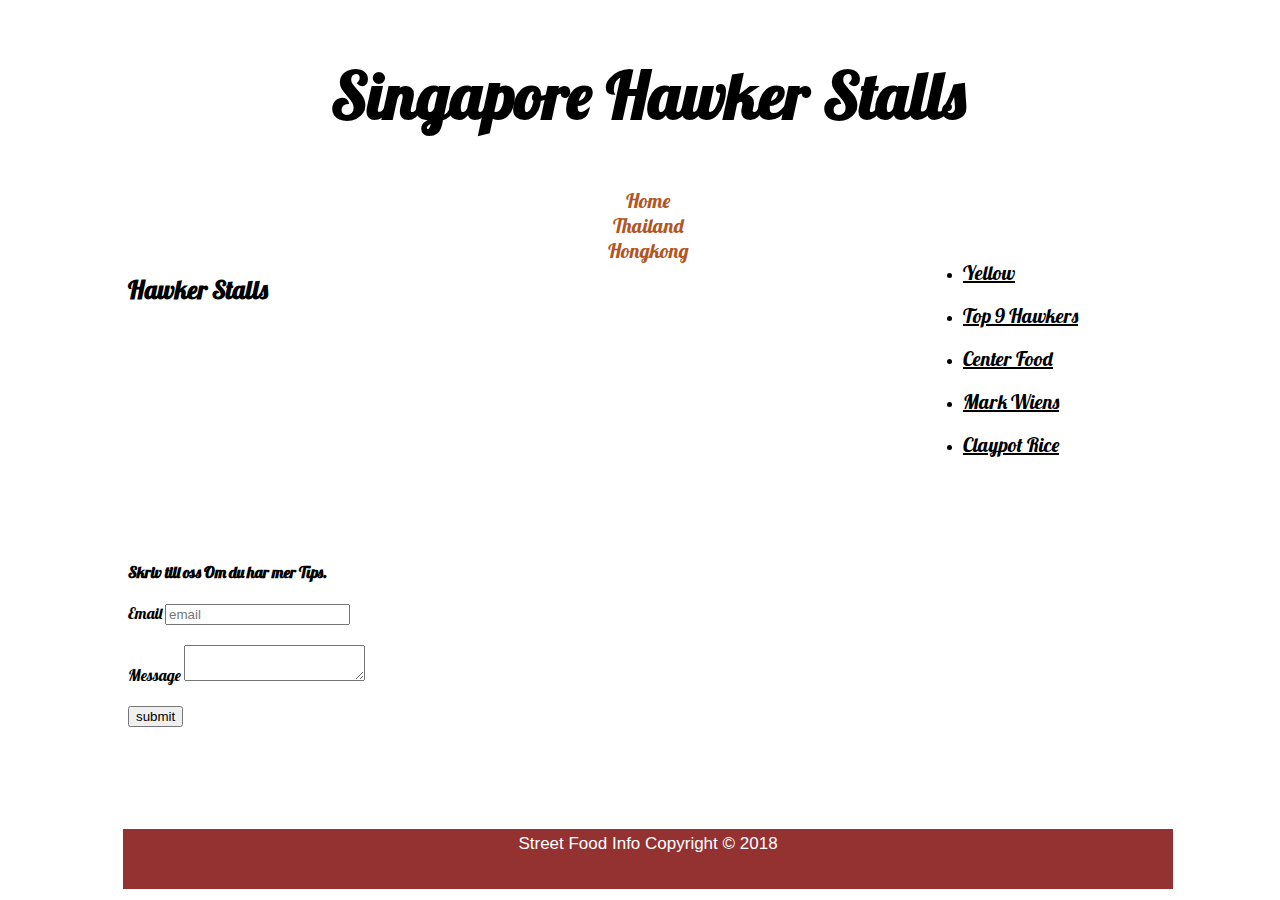
==== about.html @ 173a76e1 "first commit" ====
<!DOCTYPE html>
<html lang="sv">
<head>
	<meta charset="UTF-8">
	<meta name="viewport" content="width=device-width, initial-scale=1.0">
	<meta http-equiv="X-UA-Compatible" content="ie=edge">
	<title>sida3</title>
	<link rel="stylesheet" href="test1.css">
	<link href="https://fonts.googleapis.com/css?family=Lobster" rel="stylesheet">
	<link href='https://fonts.googleapis.com/css?family=Bangers' rel='stylesheet'>
	<link rel="stylesheet" href="https://use.fontawesome.com/releases/v5.3.1/css/all.css" integrity="sha384-mzrmE5qonljUremFsqc01SB46JvROS7bZs3IO2EmfFsd15uHvIt+Y8vEf7N7fWAU" crossorigin="anonymous">
</head>
<body> 
	<!--Läger allt innhåll i tacos /wrapper -->
	 <div class="wrapper">
		 <!--huvud rubrik-->
		 <header>
			 <h1>Singapore Hawker Stalls</h1>
          <nav class="lista1">
			  <ul >
					<li><a href="index.html" target="_blank">Home</a></li>
					
					<li><a href="skola.html" target="_blank">Thailand</a></li>
					
					<li><a href="facts.html" target="_blank">Hongkong</a></li>
			  </ul>

		  </nav>
		 </header>
		 <div class="fix"></div>
		
		 <main>
			 <h3>Hawker Stalls</h3>
			  <p>I Singapore heter Street food Hawker stall.
				  Här Möts alla Världenes kök .Här kan du testa allt .
				  Chris Raney är bla en mat bloggare som har många bra videos
				  från Singapors Hawker stall. Hans Kanal heter Yellow Productions.
				  Kommer att länka till hans kanal . Mark Wiens bloggar så klart om mat  i från Singapore. 
				  kommer att länka Mark Wiens ochså . Ett land som vi inte tar upp här  är Malaysia men dom har ochså bra street food . 
				  <p> Vi kommer till Malaysia senare </p>



			  </p>
			
			  <form> 
				  <h4>Skriv till oss Om du har mer Tips.</h4>
			  <div>
				  <label>Email</label>
				  <input type="email" name="email" placeholder="email"> 
			  </div>
			  <br>
			  <div>
				<label>Message</label>
				<textarea namn="message"></textarea>
			  </div>
			   <br>
			    <input type="submit" name="submit" value="submit">
			</form>
			<i class="fas fa-utensils"></i>
			 <!--knapp-->
		

			
               
			  
            
			  
			 
			   
			    
				 

		 </main>

		 <aside>
			 <nav>
                  <ul>
					  <li><a href="https://www.youtube.com/channel/UCw8_bi1G4duPevdfktipGOA" target="_blank">Yellow</a> </li>
					  <br>
					  <li><a href="https://www.youtube.com/watch?v=zanoK-z3d9o&t=18s " target="_blank">Top 9 Hawkers</a> </li>
					  <br>
						<li><a href="https://www.youtube.com/watch?v=ikJ7C_o_wds&t=41s " target="_blank">Center Food</a> </li>
						<br>
						
						<li><a href="https://www.youtube.com/results?search_query=mark+wiens+singapore+street+food"  target="_blank">Mark Wiens</a> </li>
						<br>
						<li><a href=" https://www.youtube.com/watch?v=afy6_YSfan0" target="_blank">Claypot Rice </a> </li>
				  </ul>
			 </nav>

		 </aside>
		 <div class="fix"></div>
		 <footer>
				<p >Street Food Info Copyright &copy; 2018</p>
 
		 </footer>
	 </div>
	
</body>
</html>
	  
	   
	  
		 
	    
	  
	  
	 
	
	 
	 
	 
	
	
	  
	  
	
  




































</body>
</html>
---- test1.css ----
body {
    height: 100%;
    width: 100%;
    font-family: 'Lobster', cursive;
    font-family: 'Segoe UI', Tahoma, Geneva, Verdana, sans-serif;
    background-image: url("bilder/mat3.jpg");
    background-size: cover;
    background-repeat: no-repeat;
    background-image: center center;
    background-attachment: fixed;
}

.wrapper {
    
    width: 1050px;
    min-height: 500px;
    margin-left: auto;
    margin-right: auto;
}   
header {
    width: 100%;
    background: rgba(252, 252, 252, 0);
    height: 200px;
}
h1{
    text-align: center;
    font-family: 'Lobster', cursive;
    padding: 10px;
    font-size: 65px;
}
.fix {
    clear: both;
}
main {
 
    width: 800px;
    min-height: 500px;
    
    float: left;
    margin: auto;
    padding: auto;
   
    
}
h3 {
    padding: 5px;
    font-size: 25px;
    font-family: 'Lobster', cursive;

}
p {
    padding: 5px;
    font-size: 17px;
    color: rgb(255, 255, 255);
}
aside {
   
    width: 250px;

    height:555px ;
    float: right;
}
.fix {
    clear: both;
}
footer {
    background: rgb(148, 49, 49);
    width: 100%;
    height: 60px;
    text-align: center;
    margin-top: auto;
    margin-bottom: auto;
 
}



form {
    padding: 5px;
    font-family: 'Lobster', cursive;
}
.lista1 ul {
    text-decoration: none;
    margin: 0;
    
    padding: 0;
    list-style-type: none;
   
   
    

}
li a {
    font-family:  'Lobster', cursive;
    color: black;
    font-size: 20px;
    padding: auto;
    margin: auto;
   
    
    
}
a:hover {
    color: aliceblue;
}


.lista1 li a {
    display: block; 
    color:rgb(177, 86, 34);
    text-align: center;
    padding:  8px, 16px;
    text-decoration: none;
    font-size: 20px;
    text-decoration: none;
    list-style-type: none;
    font-family:'Lobster', cursive; 
}
.lista1 a.active {
  background-color: #4CAF50;
  color:white;
  list-style-type: none;
}
.lista1 a:hover:not(.active){
    color:rgb(250, 149, 91);
    color:white;
    list-style-type: none;
}

i {
    float: left;;
    height: 50px;
    width: 50px;
    font-size: 25px;
    padding: 15px;
}
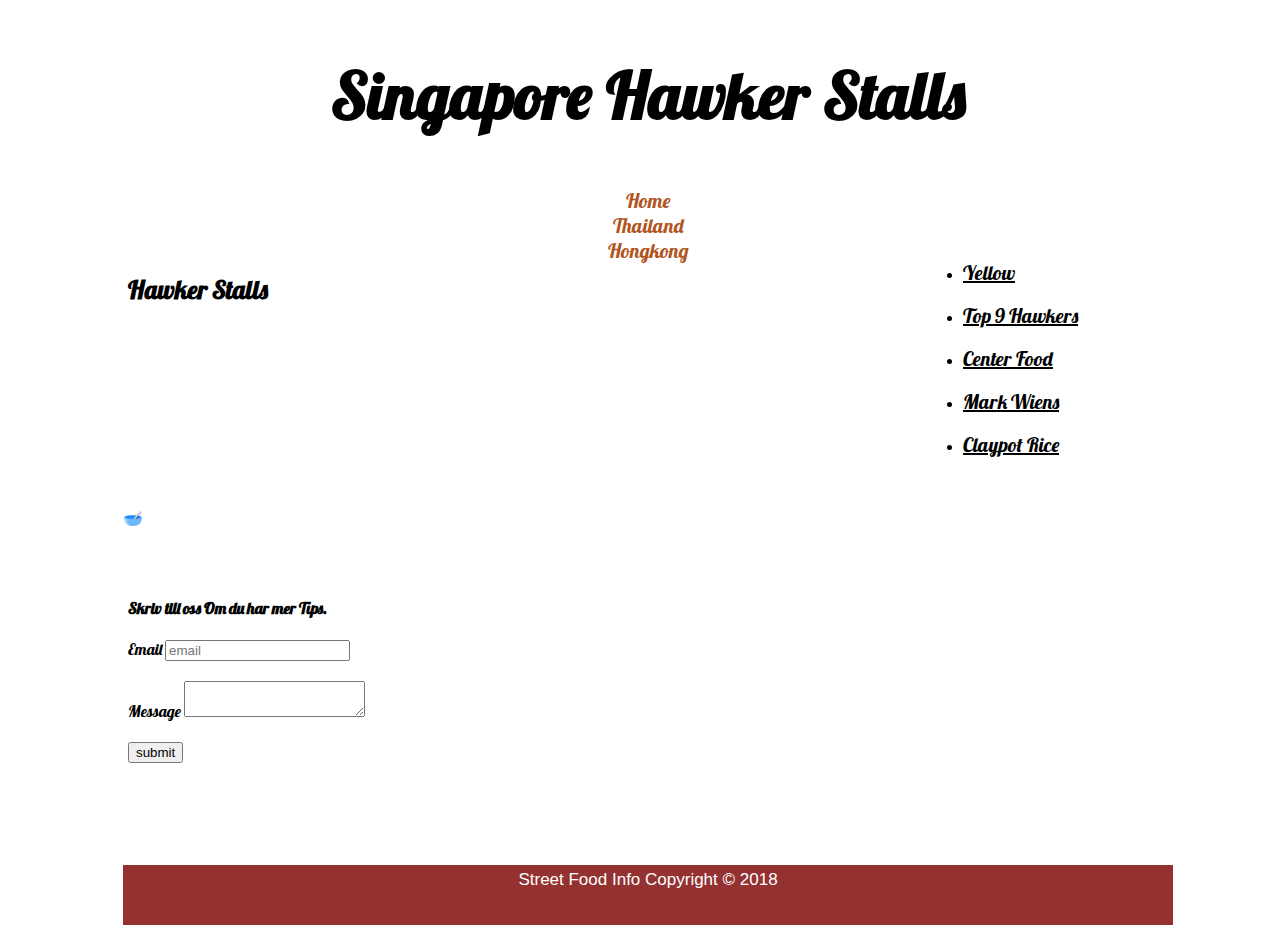
==== commit 80f2b876: "new" ====
--- a/about.html
+++ b/about.html
@@ -38,6 +38,7 @@
 				  Kommer att länka till hans kanal . Mark Wiens bloggar så klart om mat  i från Singapore. 
 				  kommer att länka Mark Wiens ochså . Ett land som vi inte tar upp här  är Malaysia men dom har ochså bra street food . 
 				  <p> Vi kommer till Malaysia senare </p>
+				  <span  id="bild" class="bild">&#129379;</span>
 
 
 
